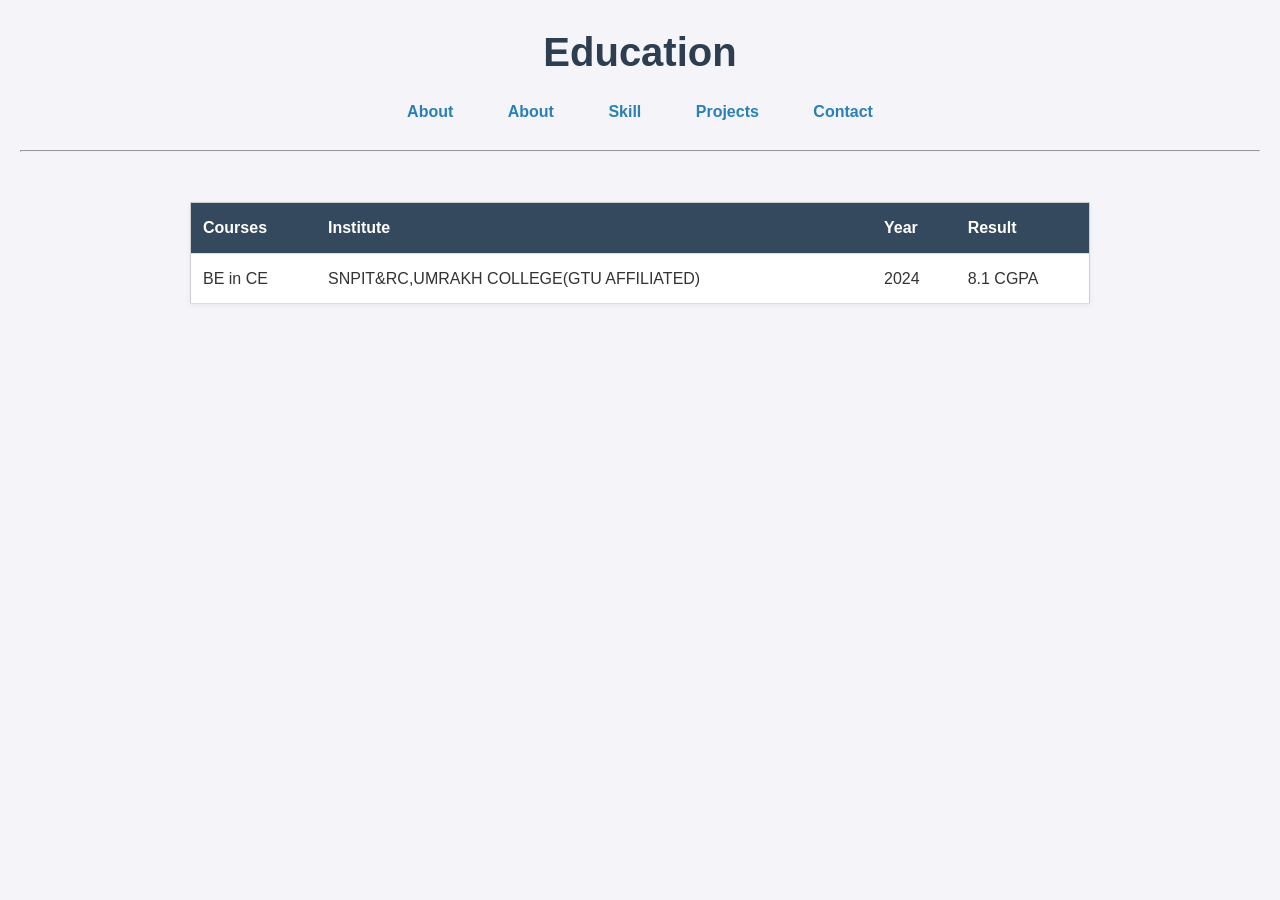
==== education.html @ 2fa2eb81 "Add files via upload" ====
<!DOCTYPE html>
<html lang="en">
<head>
  <meta charset="UTF-8" />
  <meta name="viewport" content="width=device-width, initial-scale=1.0" />
  <title>Education - Rishabh</title>
  <link rel="stylesheet" href="style.css" />
</head>
<body>
  <header>
    <h1>Education</h1>
    <nav>
      <a href="index.html">About</a>
      <a href="about.html">About</a>
      <a href="skills.html">Skill</a>
      <a href="projects.html">Projects</a>
      <a href="contact.html">Contact</a>
    </nav>
    <br>
    <hr />
  </header>

  <main>
    <table>
      <thead>
        <tr>
          <th>Courses</th>
          <th>Institute</th>
          <th>Year</th>
          <th>Result</th>
        </tr>
      </thead>
      <tbody>
        <tr>
          <td>BE in CE</td>
          <td>SNPIT&RC,UMRAKH COLLEGE(GTU AFFILIATED)</td>
          <td>2024</td>
          <td>8.1 CGPA</td>
        </tr>
        
      </tbody>
    </table>
  </main>
</body>
</html>
---- style.css ----
/* Reset and Base Styles */
* {
    margin: 0;
    padding: 0;
    box-sizing: border-box;
  }
  
  body {
    font-family: 'Segoe UI', Tahoma, Geneva, Verdana, sans-serif;
    background-color: #f4f4f9;
    color: #333;
    padding: 20px;
    line-height: 1.6;
  }
  
  /* Header */
  header {
    text-align: center;
    margin-bottom: 20px;
  }
  
  header h1 {
    font-size: 2.5rem;
    color: #2c3e50;
  }
  
  /* Navigation */
  nav {
    margin-top: 15px;
  }
  
  nav a {
    margin: 0 10px;
    text-decoration: none;
    color: #2980b9;
    font-weight: bold;
    padding: 8px 15px;
    border-radius: 5px;
    transition: background-color 0.3s;
  }
  
  nav a:hover {
    background-color: #2980b9;
    color: #fff;
  }
  
  /* Main Sections */
  main {
    max-width: 900px;
    margin: 0 auto;
    padding-top: 20px;
  }
  
  /* Headings */
  main h2 {
    font-size: 1.8rem;
    margin-bottom: 10px;
    color: #2c3e50;
    border-bottom: 2px solid #2c3e50;
    padding-bottom: 5px;
  }
  
  section {
    margin-bottom: 30px;
  }
  
  /* Tables */
  table {
    width: 100%;
    border-collapse: collapse;
    margin-top: 10px;
    background-color: #fff;
    border: 1px solid #ccc;
    box-shadow: 0 2px 5px rgba(0, 0, 0, 0.05);
  }
  
  th, td {
    padding: 12px;
    text-align: left;
    border-bottom: 1px solid #ddd;
  }
  
  th {
    background-color: #34495e;
    color: white;
  }
  
  /* Image */
  img {
    width: 180px;
  height: 180px;
  object-fit: cover;
  border-radius: 50%;
  border: 3px solid #2c3e50;
  }
  
  /* List Items */
  ul {
    margin-left: 20px;
    margin-top: 10px;
  }
  
  ul li {
    margin-bottom: 8px;
  }
  
  /* Forms */
  form {
    background-color: #fff;
    padding: 20px;
    border-radius: 8px;
    max-width: 500px;
    margin: auto;
    box-shadow: 0 0 10px rgba(0, 0, 0, 0.1);
  }
  
  form label {
    font-weight: bold;
  }
  
  form input,
  form textarea {
    width: 100%;
    padding: 10px;
    margin-top: 6px;
    margin-bottom: 15px;
    border: 1px solid #ccc;
    border-radius: 4px;
  }
  
  form button {
    background-color: #2980b9;
    color: white;
    padding: 10px 20px;
    border: none;
    border-radius: 4px;
    cursor: pointer;
    font-weight: bold;
  }
  
  form button:hover {
    background-color: #1c5980;
  }
  
  /* Responsive */
  @media (max-width: 768px) {
    body {
      padding: 10px;
    }
  
    header table {
      display: block;
      text-align: center;
    }
  
    nav {
      display: flex;
      flex-direction: column;
      align-items: center;
    }
  
    nav a {
      margin: 5px 0;
    }
  
    img {
      height: 120px;

    }
  }
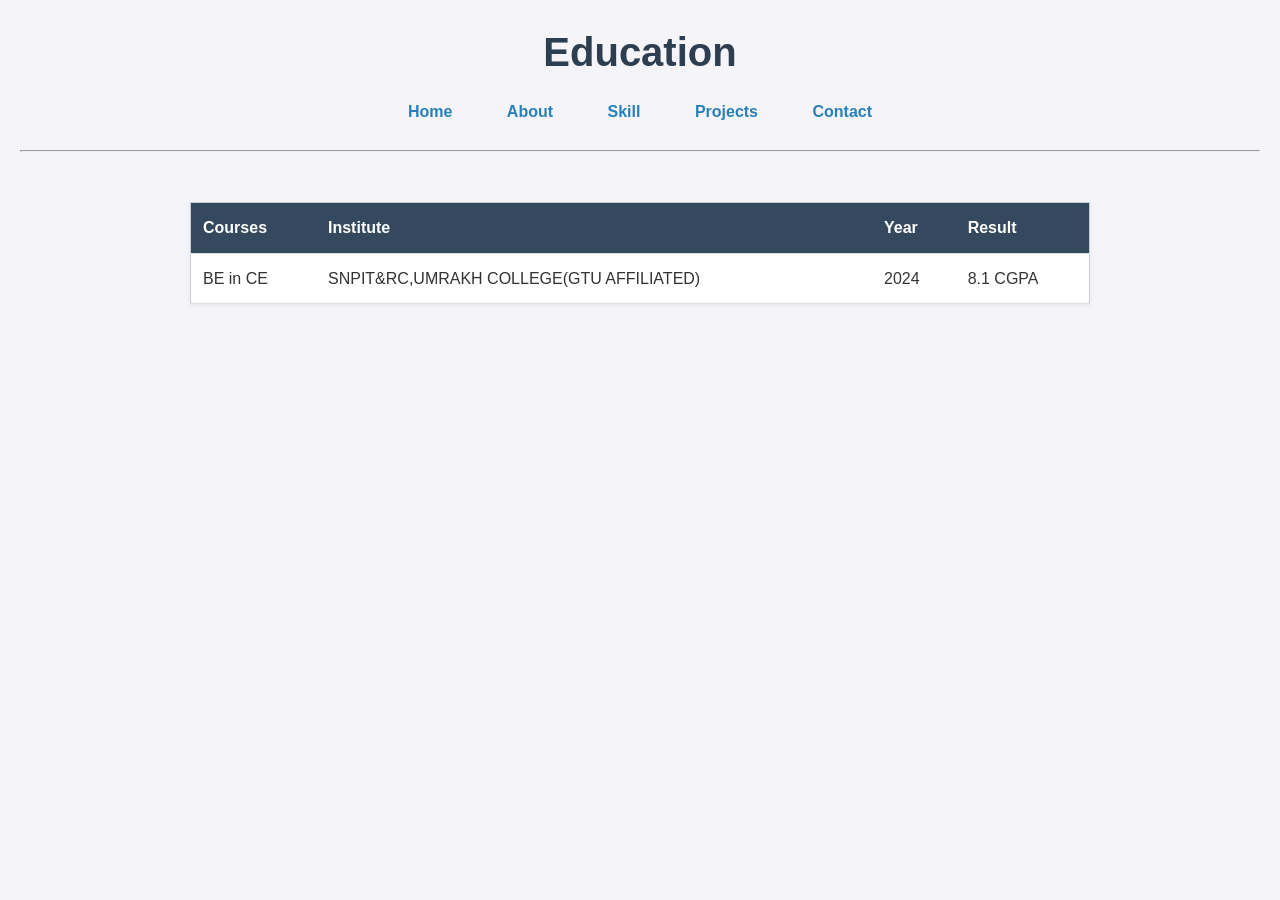
==== commit dd982f2f: "Update education.html" ====
--- a/education.html
+++ b/education.html
@@ -10,7 +10,7 @@
   <header>
     <h1>Education</h1>
     <nav>
-      <a href="index.html">About</a>
+      <a href="index.html">Home</a>
       <a href="about.html">About</a>
       <a href="skills.html">Skill</a>
       <a href="projects.html">Projects</a>
